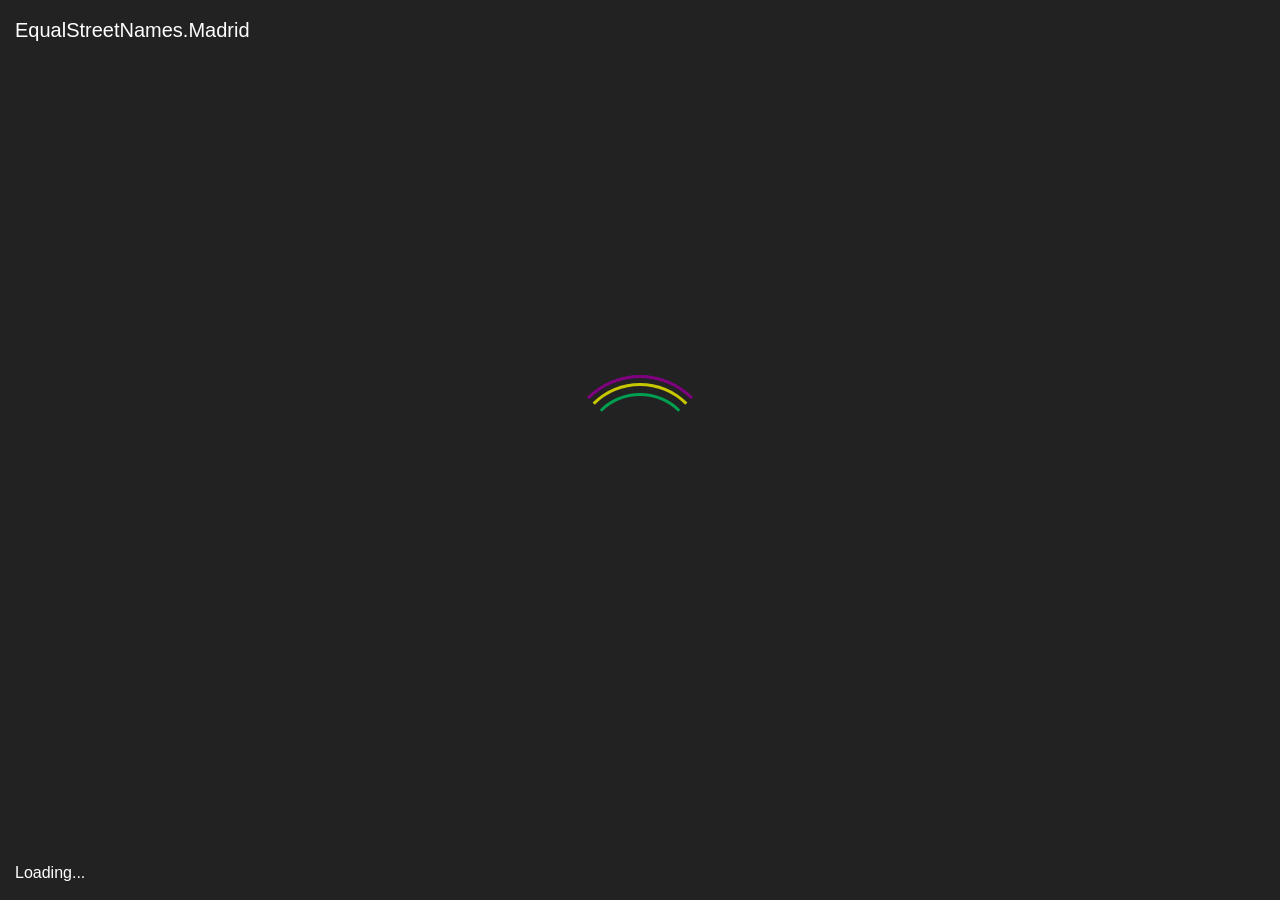
==== index.html @ 8e28aa54 "Deploying to gh-pages from  @ 8d473bc7dffea5a0df49efacdd5d64d1ecf0565c 🚀" ====
<!doctype html><html lang="en"><head><meta charset="utf-8"><meta name="viewport" content="width=device-width, initial-scale=1, shrink-to-fit=no"><link rel="stylesheet" href="https://stackpath.bootstrapcdn.com/bootstrap/4.4.1/css/bootstrap.min.css" integrity="sha384-Vkoo8x4CGsO3+Hhxv8T/Q5PaXtkKtu6ug5TOeNV6gBiFeWPGFN9MuhOf23Q9Ifjh" crossorigin><title>EqualStreetNames.MyCity</title><style>body,html{height:100vh;width:100vw}</style></head><body class="align-items-center d-flex flex-column"> <div class="list-group mt-3 text-center"> <a href="/en/index.html" class="list-group-item list-group-item-action"> English </a> </div> <script>!function(){switch((navigator.language||navigator.browserLanguage).slice(0,2)){case"en":document.location.href="./en/index.html"}}();</script> </body></html>
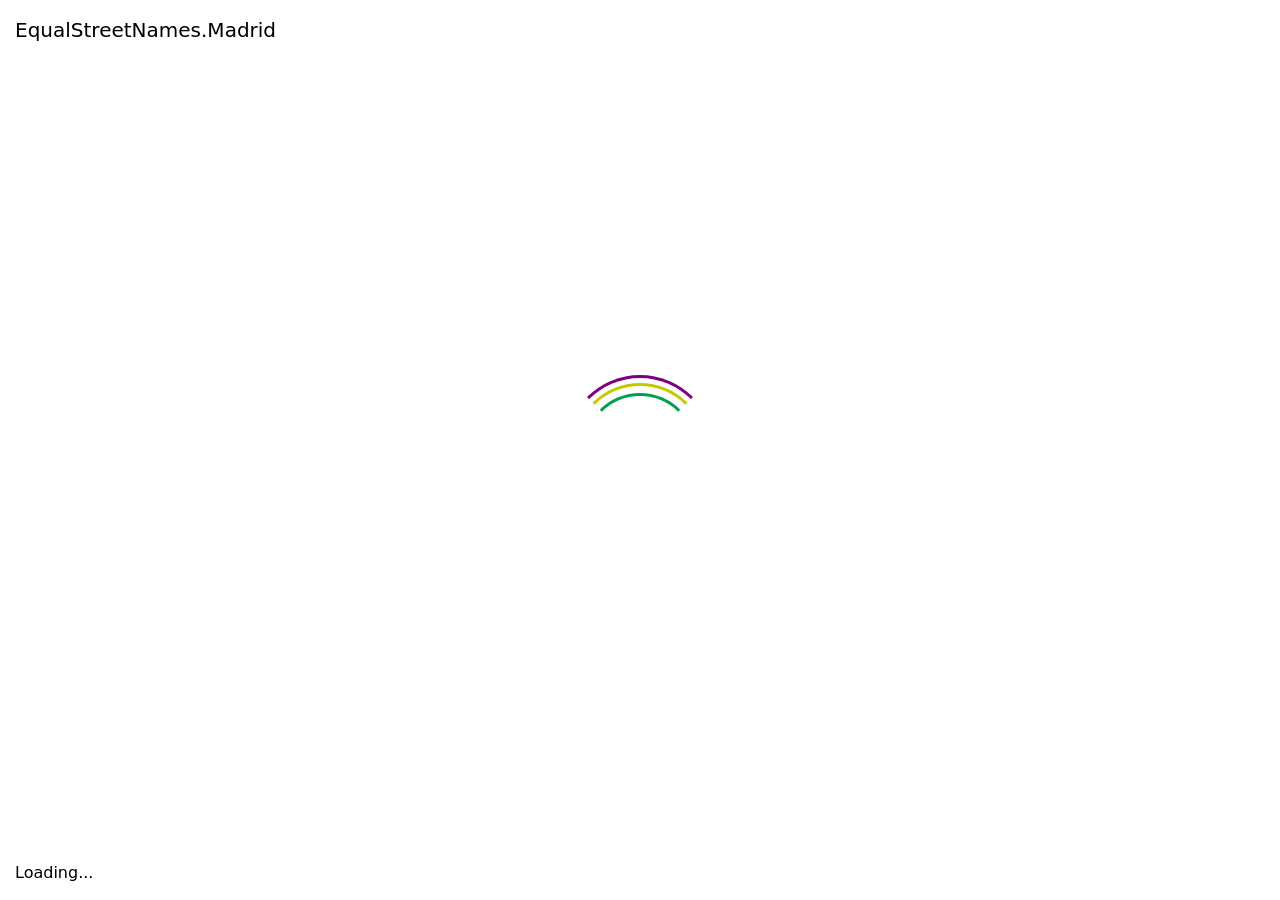
==== commit cba0e41d: "Deploying to gh-pages from  @ 01c56401118d5cea74ee30a82294633a30bf7463 🚀" ====
--- a/index.html
+++ b/index.html
@@ -1 +1 @@
-<!doctype html><html lang="en"><head><meta charset="utf-8"><meta name="viewport" content="width=device-width, initial-scale=1, shrink-to-fit=no"><link rel="stylesheet" href="https://stackpath.bootstrapcdn.com/bootstrap/4.4.1/css/bootstrap.min.css" integrity="sha384-Vkoo8x4CGsO3+Hhxv8T/Q5PaXtkKtu6ug5TOeNV6gBiFeWPGFN9MuhOf23Q9Ifjh" crossorigin><title>EqualStreetNames.MyCity</title><style>body,html{height:100vh;width:100vw}</style></head><body class="align-items-center d-flex flex-column"> <div class="list-group mt-3 text-center"> <a href="/en/index.html" class="list-group-item list-group-item-action"> English </a> </div> <script>!function(){switch((navigator.language||navigator.browserLanguage).slice(0,2)){case"en":document.location.href="./en/index.html"}}();</script> </body></html>+<!doctype html><html lang="en"><head><meta charset="utf-8"><meta name="viewport" content="width=device-width, initial-scale=1, shrink-to-fit=no"><link rel="stylesheet" href="https://stackpath.bootstrapcdn.com/bootstrap/4.4.1/css/bootstrap.min.css" integrity="sha384-Vkoo8x4CGsO3+Hhxv8T/Q5PaXtkKtu6ug5TOeNV6gBiFeWPGFN9MuhOf23Q9Ifjh" crossorigin><title>EqualStreetNames.Madrid</title><style>body,html{height:100vh;width:100vw}</style></head><body class="align-items-center d-flex flex-column"> <div class="list-group mt-3 text-center"> <a href="/en/index.html" class="list-group-item list-group-item-action"> English </a> </div> <script type="module">!function(){switch((navigator.language||navigator.browserLanguage).slice(0,2)){case"en":document.location.href="./en/index.html"}}();</script> </body></html>
